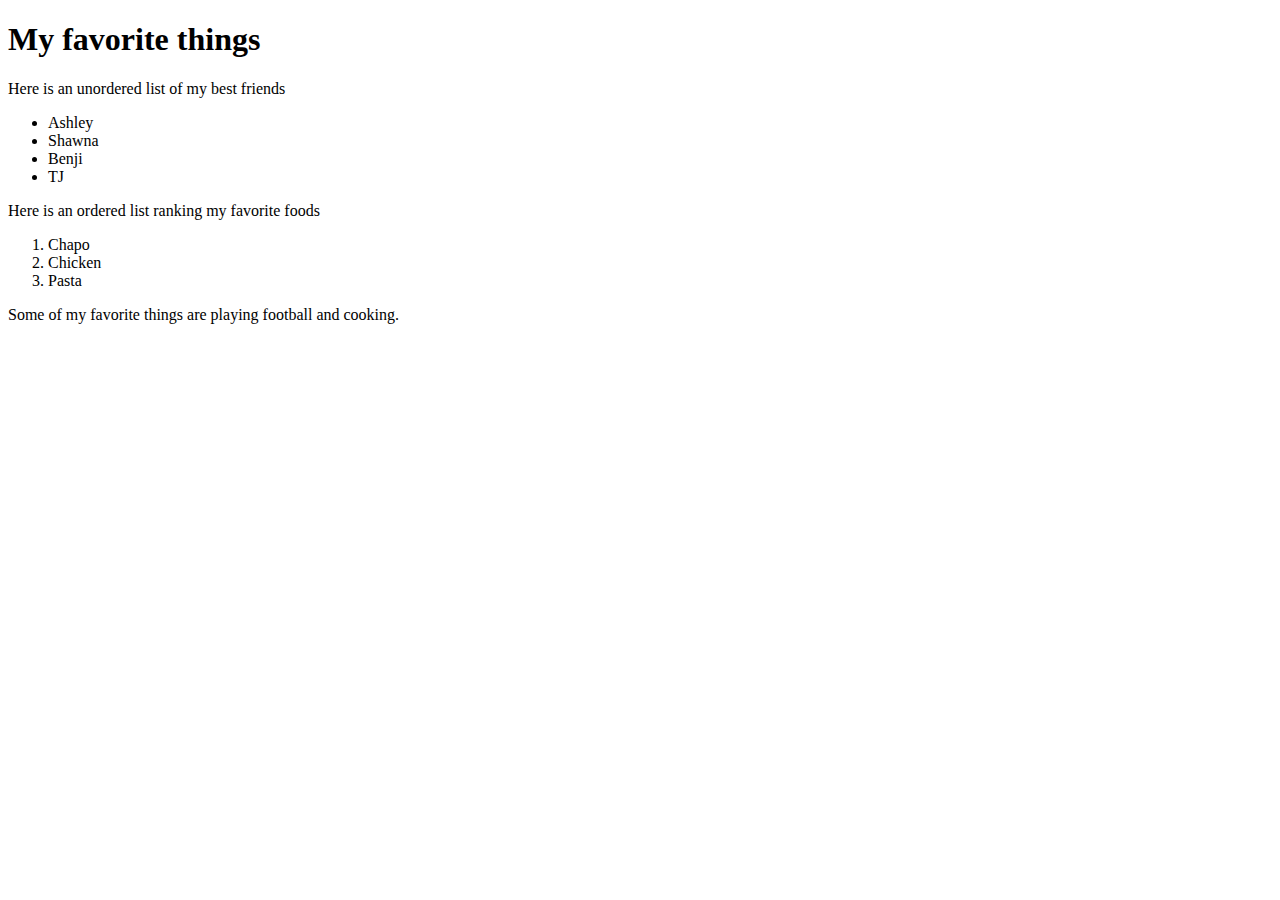
==== my-favorite-things.html @ b662f988 "add information to page" ====
<!DOCTYPE html>
<html>
  <head>
    <title>My favorite things!</title>
  </head>
  <body>
    <h1>My favorite things</h1>
    <p>Here is an unordered list of my best friends</p>
      <ul>
        <li>Ashley</li>
        <li> Shawna</li>
        <li>Benji</li>
        <li>TJ</li>
      </ul>
    <p>Here is an ordered list ranking my favorite foods
      <ol>
        <li>Chapo</li>
        <li>Chicken</li>
        <li>Pasta</li>
      </ol>
    </p>
    <p>Some of my favorite things are playing football and cooking.</p>
  </body>

</html>
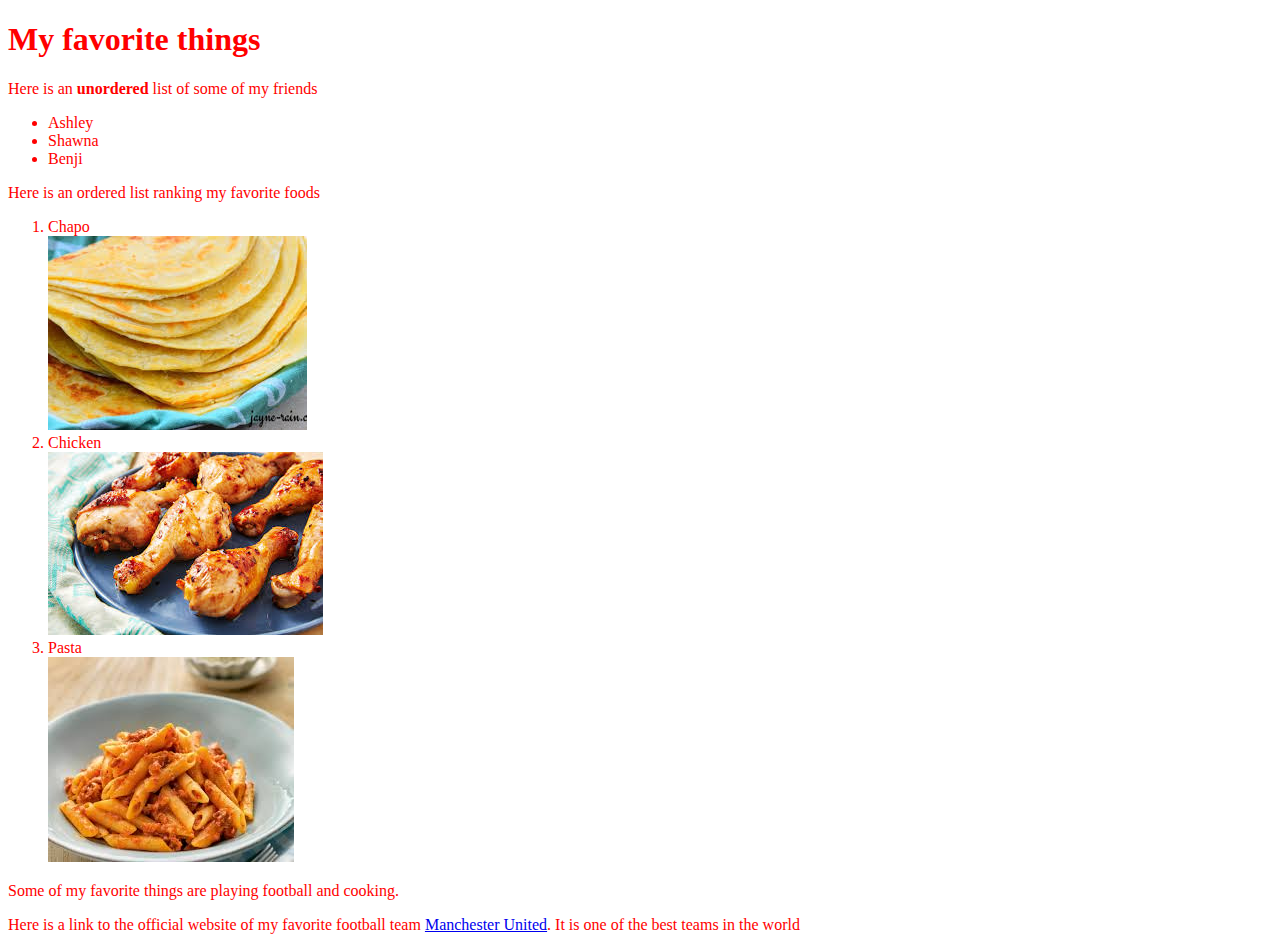
==== commit 28c8bdc6: "Change name of my-first-webpage.html to index.html" ====
--- a/my-favorite-things.html
+++ b/my-favorite-things.html
@@ -2,24 +2,25 @@
 <html>
   <head>
     <title>My favorite things!</title>
+    <link href="css/stylish.css" rel="stylesheet" type="text/css">
   </head>
   <body>
     <h1>My favorite things</h1>
-    <p>Here is an unordered list of my best friends</p>
+    <p>Here is an <strong>unordered </strong>list of some of my friends</p>
       <ul>
         <li>Ashley</li>
         <li> Shawna</li>
         <li>Benji</li>
-        <li>TJ</li>
       </ul>
     <p>Here is an ordered list ranking my favorite foods
       <ol>
-        <li>Chapo</li>
-        <li>Chicken</li>
-        <li>Pasta</li>
+        <li>Chapo</li><img src="Images/chapo.jpg" alt="A photo of chapati">
+        <li>Chicken</li><img src="Images/chicken.jpg" alt="A photo of grilled chicken">
+        <li>Pasta</li><img src="Images/pasta.jpg" alt="A photo of pasta">
       </ol>
     </p>
     <p>Some of my favorite things are playing football and cooking.</p>
+    <p>Here is a link to the official website of my favorite football team <a href="https://www.manutd.com/">Manchester United</a>. It is one of the best teams in the world</p>
   </body>
 
 </html>--- a/css/stylish.css
+++ b/css/stylish.css
@@ -0,0 +1,9 @@
+body {
+  color: red;
+}
+h1 {
+  font-family: fantasy;
+}
+ul {
+  font-style: unset;
+}
